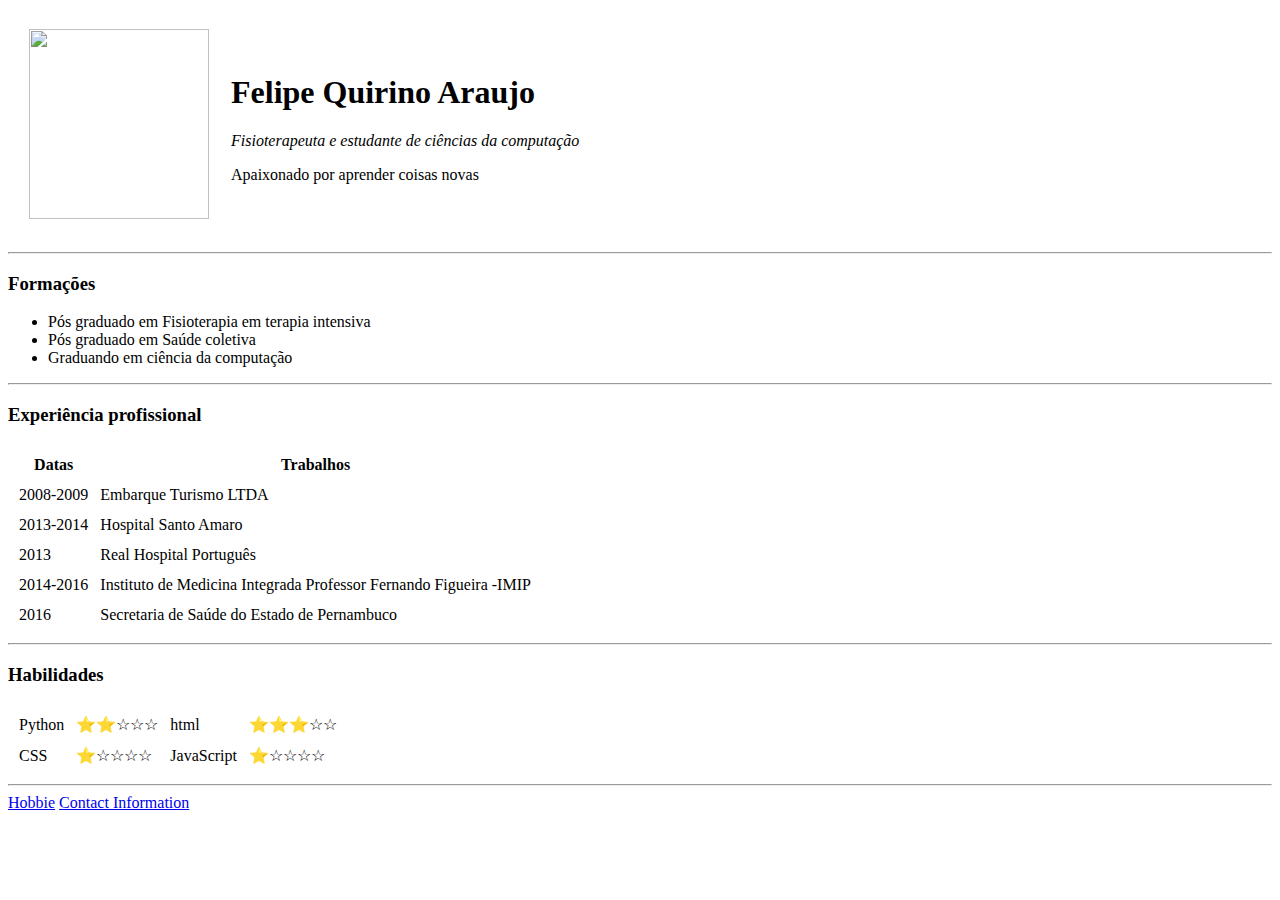
==== index.html @ b6613895 "Rename profile.html to index.html" ====
<!DOCTYPE html>
<html lang="en" dir="ltr">
  <head>
    <meta charset="utf-8">
    <title>Felipe's personal site</title>
  </head>

  <body>
    <table cellspacing="20">
      <tr>
        <td><img src="https://scontent.frec31-1.fna.fbcdn.net/v/t1.18169-9/1012327_494256073986473_607021194_n.jpg?stp=dst-jpg_s851x315&_nc_cat=111&ccb=1-5&_nc_sid=da31f3&_nc_eui2=AeFwj562ILfh8QrxUwrq_XyFp5mUI-L46a2nmZQj4vjprfLZt732P1SUnQJOQ0d_OO_jnmDbQopjfM_d_vFeiy5g&_nc_ohc=7q-JzfFQMNoAX__gSU3&_nc_ht=scontent.frec31-1.fna&oh=00_AT_eX8Hiky3Y3E7GJePJqPLFzob4-djkqKWWFCWwd-_WdA&oe=6284FB83" width="180px" height="190px"></td>
        <td>  <h1>Felipe Quirino Araujo</h1>
          <p><em>Fisioterapeuta e estudante de ciências da computação</em></p>
          <p>Apaixonado por aprender coisas novas</p></td>
      </tr>
    </table>
    <hr>
    <h3>Formações</h3>
    <ul>
      <li>Pós graduado em Fisioterapia em terapia intensiva</li>
      <li>Pós graduado em Saúde coletiva</li>
      <li>Graduando em ciência da computação</li>
    </ul>
    <hr>
    <h3>Experiência profissional</h3>
    <table cellspacing="10">
      <thead>
        <tr>
          <th>Datas</th>
          <th>Trabalhos</th>
        </tr>
      </thead>
      <tbody>
        <tr>
          <td>2008-2009</td>
          <td>Embarque Turismo LTDA</td>
        </tr>
        <tr>
          <td>2013-2014</td>
          <td>Hospital Santo Amaro</td>
        </tr>
        <tr>
          <td>2013</td>
          <td>Real Hospital Português</td>
        </tr>
        <tr>
          <td>2014-2016</td>
          <td>Instituto de Medicina Integrada Professor Fernando Figueira -IMIP</td>
        </tr>
        <tr>
          <td>2016</td>
          <td>Secretaria de Saúde do Estado de Pernambuco</td>
        </tr>
      </tbody>
    </table>
    <hr>
    <h3>Habilidades</h3>
    <table cellspacing="10">
      <tr>
        <td>Python</td>
        <td>⭐⭐☆☆☆</td>
        <td>html</td>
        <td>⭐⭐⭐☆☆</td>
      </tr>
      <tr>
        <td>CSS</td>
        <td>⭐☆☆☆☆</td>
        <td>JavaScript</td>
        <td>⭐☆☆☆☆</td>
      </tr>
    </table>
    <hr>
    <a href="index.html">Hobbie</a> <a href="contact.html">Contact Information</a>
  </body>
</html>
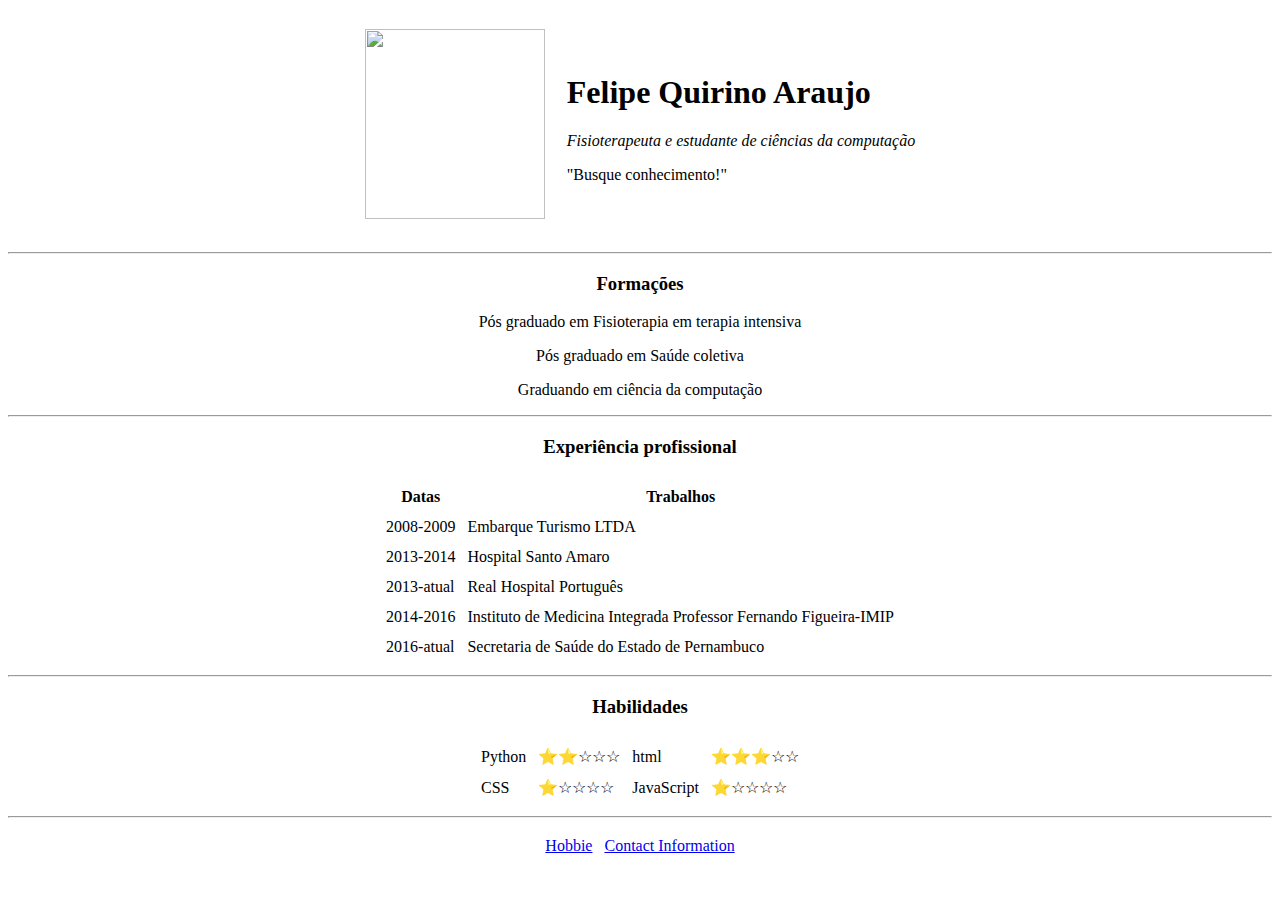
==== commit ef9e1b07: "Update index.html" ====
--- a/index.html
+++ b/index.html
@@ -3,73 +3,82 @@
   <head>
     <meta charset="utf-8">
     <title>Felipe's personal site</title>
+    <link rel="stylesheet" href="css/styles.css">
+
   </head>
 
   <body>
-    <table cellspacing="20">
-      <tr>
-        <td><img src="https://scontent.frec31-1.fna.fbcdn.net/v/t1.18169-9/1012327_494256073986473_607021194_n.jpg?stp=dst-jpg_s851x315&_nc_cat=111&ccb=1-5&_nc_sid=da31f3&_nc_eui2=AeFwj562ILfh8QrxUwrq_XyFp5mUI-L46a2nmZQj4vjprfLZt732P1SUnQJOQ0d_OO_jnmDbQopjfM_d_vFeiy5g&_nc_ohc=7q-JzfFQMNoAX__gSU3&_nc_ht=scontent.frec31-1.fna&oh=00_AT_eX8Hiky3Y3E7GJePJqPLFzob4-djkqKWWFCWwd-_WdA&oe=6284FB83" width="180px" height="190px"></td>
-        <td>  <h1>Felipe Quirino Araujo</h1>
-          <p><em>Fisioterapeuta e estudante de ciências da computação</em></p>
-          <p>Apaixonado por aprender coisas novas</p></td>
-      </tr>
-    </table>
-    <hr>
-    <h3>Formações</h3>
-    <ul>
-      <li>Pós graduado em Fisioterapia em terapia intensiva</li>
-      <li>Pós graduado em Saúde coletiva</li>
-      <li>Graduando em ciência da computação</li>
-    </ul>
-    <hr>
-    <h3>Experiência profissional</h3>
-    <table cellspacing="10">
-      <thead>
+    <center>
+      <table cellspacing="20">
         <tr>
-          <th>Datas</th>
-          <th>Trabalhos</th>
+          <td><img src="images/myava.png" width="180px" height="190px"></td>
+          <td>  <h1>Felipe Quirino Araujo</h1>
+            <p><em>Fisioterapeuta e estudante de ciências da computação</em></p>
+            <p>"Busque conhecimento!"</p></td>
         </tr>
-      </thead>
-      <tbody>
+      </table>
+      <hr>
+      <h3>Formações</h3>
+
+      <p>Pós graduado em Fisioterapia em terapia intensiva</p>
+      <p>Pós graduado em Saúde coletiva</p>
+      <p>Graduando em ciência da computação</p>
+
+      <hr>
+      <h3>Experiência profissional</h3>
+      <table cellspacing="10">
+        <thead>
+          <tr>
+            <th>Datas</th>
+            <th>Trabalhos</th>
+          </tr>
+        </thead>
+        <tbody>
+          <tr>
+            <td>2008-2009</td>
+            <td>Embarque Turismo LTDA</td>
+          </tr>
+          <tr>
+            <td>2013-2014</td>
+            <td>Hospital Santo Amaro</td>
+          </tr>
+          <tr>
+            <td>2013-atual</td>
+            <td>Real Hospital Português</td>
+          </tr>
+          <tr>
+            <td>2014-2016</td>
+            <td>Instituto de Medicina Integrada Professor Fernando Figueira-IMIP</td>
+          </tr>
+          <tr>
+            <td>2016-atual</td>
+            <td>Secretaria de Saúde do Estado de Pernambuco</td>
+          </tr>
+        </tbody>
+      </table>
+      <hr>
+      <h3>Habilidades</h3>
+      <table cellspacing="10">
         <tr>
-          <td>2008-2009</td>
-          <td>Embarque Turismo LTDA</td>
+          <td>Python</td>
+          <td>⭐⭐☆☆☆</td>
+          <td>html</td>
+          <td>⭐⭐⭐☆☆</td>
         </tr>
         <tr>
-          <td>2013-2014</td>
-          <td>Hospital Santo Amaro</td>
+          <td>CSS</td>
+          <td>⭐☆☆☆☆</td>
+          <td>JavaScript</td>
+          <td>⭐☆☆☆☆</td>
         </tr>
+      </table>
+      <hr>
+      <table cellspacing="10">
         <tr>
-          <td>2013</td>
-          <td>Real Hospital Português</td>
+          <td><a href="hobbies.html">Hobbie</a></td>
+          <td><a href="contact.html">Contact Information</a></td>
         </tr>
-        <tr>
-          <td>2014-2016</td>
-          <td>Instituto de Medicina Integrada Professor Fernando Figueira -IMIP</td>
-        </tr>
-        <tr>
-          <td>2016</td>
-          <td>Secretaria de Saúde do Estado de Pernambuco</td>
-        </tr>
-      </tbody>
-    </table>
-    <hr>
-    <h3>Habilidades</h3>
-    <table cellspacing="10">
-      <tr>
-        <td>Python</td>
-        <td>⭐⭐☆☆☆</td>
-        <td>html</td>
-        <td>⭐⭐⭐☆☆</td>
-      </tr>
-      <tr>
-        <td>CSS</td>
-        <td>⭐☆☆☆☆</td>
-        <td>JavaScript</td>
-        <td>⭐☆☆☆☆</td>
-      </tr>
-    </table>
-    <hr>
-    <a href="index.html">Hobbie</a> <a href="contact.html">Contact Information</a>
+      </table>
+   </center>
   </body>
 </html>
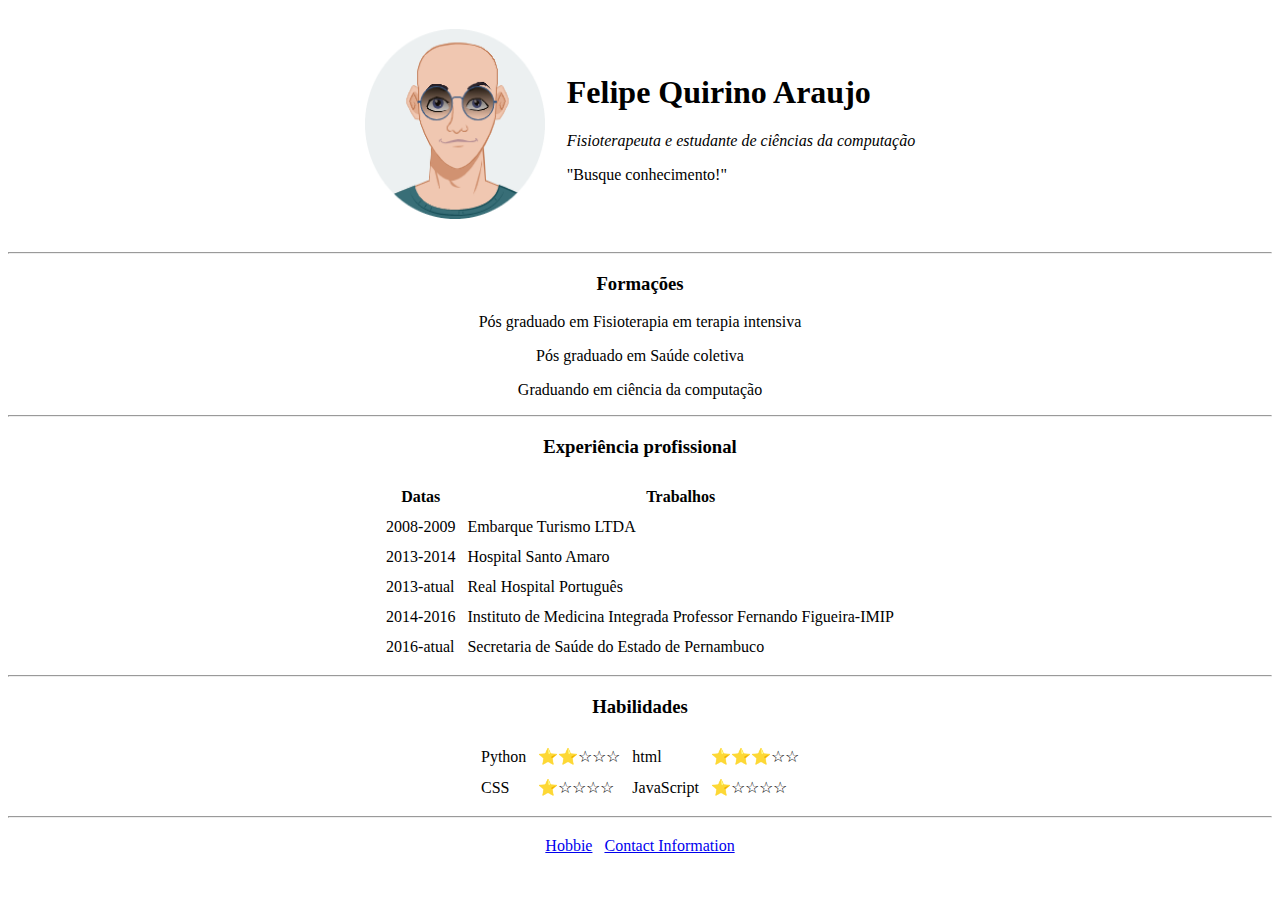
==== commit e00bc45c: "Update index.html" ====
--- a/index.html
+++ b/index.html
@@ -3,7 +3,7 @@
   <head>
     <meta charset="utf-8">
     <title>Felipe's personal site</title>
-    <link rel="stylesheet" href="css/styles.css">
+    <link rel="stylesheet" href="/css/styles.css">
 
   </head>
 
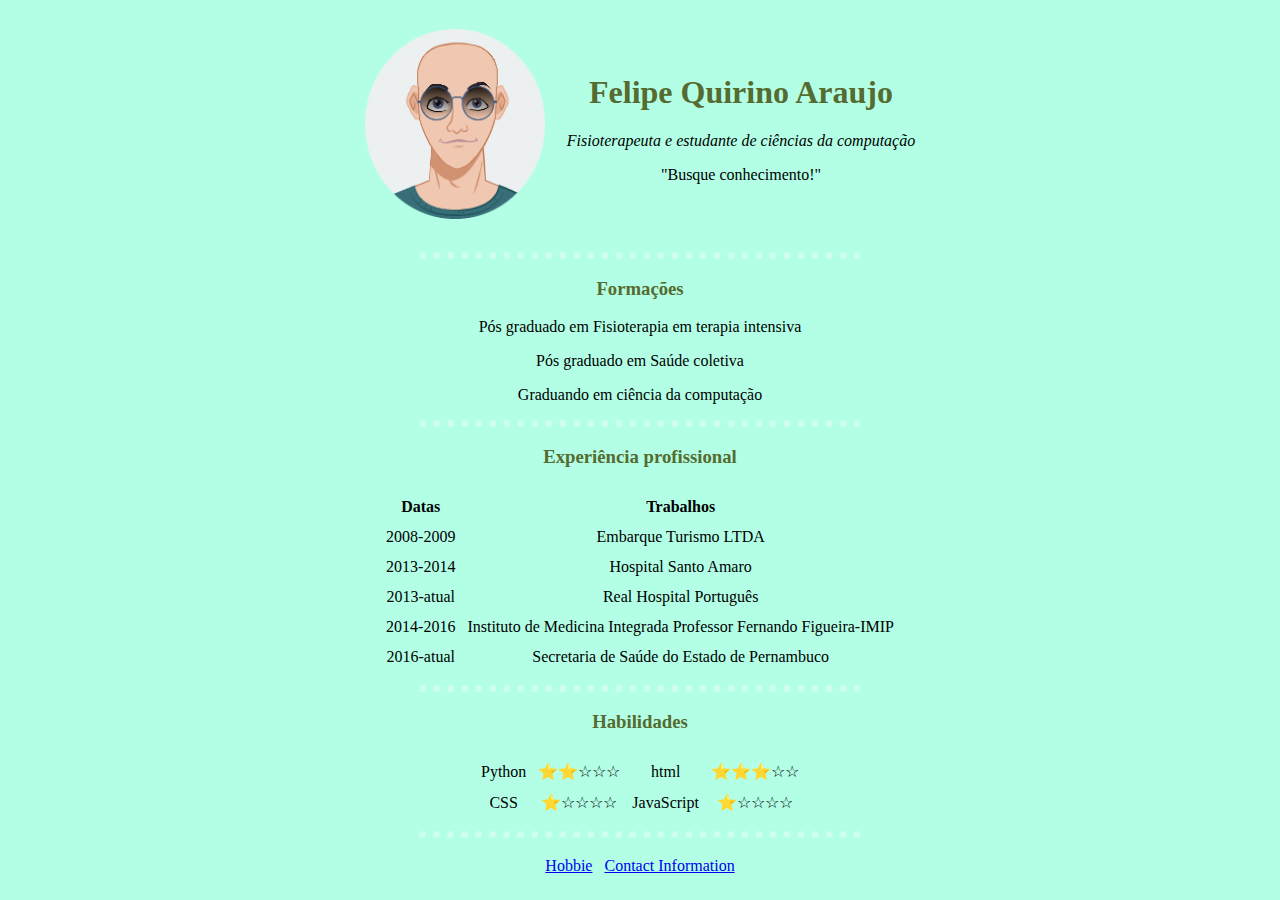
==== commit 61ffc1ad: "Update index.html" ====
--- a/index.html
+++ b/index.html
@@ -3,7 +3,7 @@
   <head>
     <meta charset="utf-8">
     <title>Felipe's personal site</title>
-    <link rel="stylesheet" href="/css/styles.css">
+    <link rel="stylesheet" href="styles.css">
 
   </head>
 
--- a/styles.css
+++ b/styles.css
@@ -0,0 +1,23 @@
+body {
+  background-color: #b3ffe6;
+}
+hr {
+  border-style: none;
+  border-top-style: dotted;
+  border-color: #ccffee;
+  border-width: 7.5px;
+  width:35%;
+}
+h1 {
+  color: #556B2F;
+}
+h3 {
+  color: #556B2F;
+}
+table{
+  text-align: center;
+}
+
+a:hover {
+  background-color: green;
+}
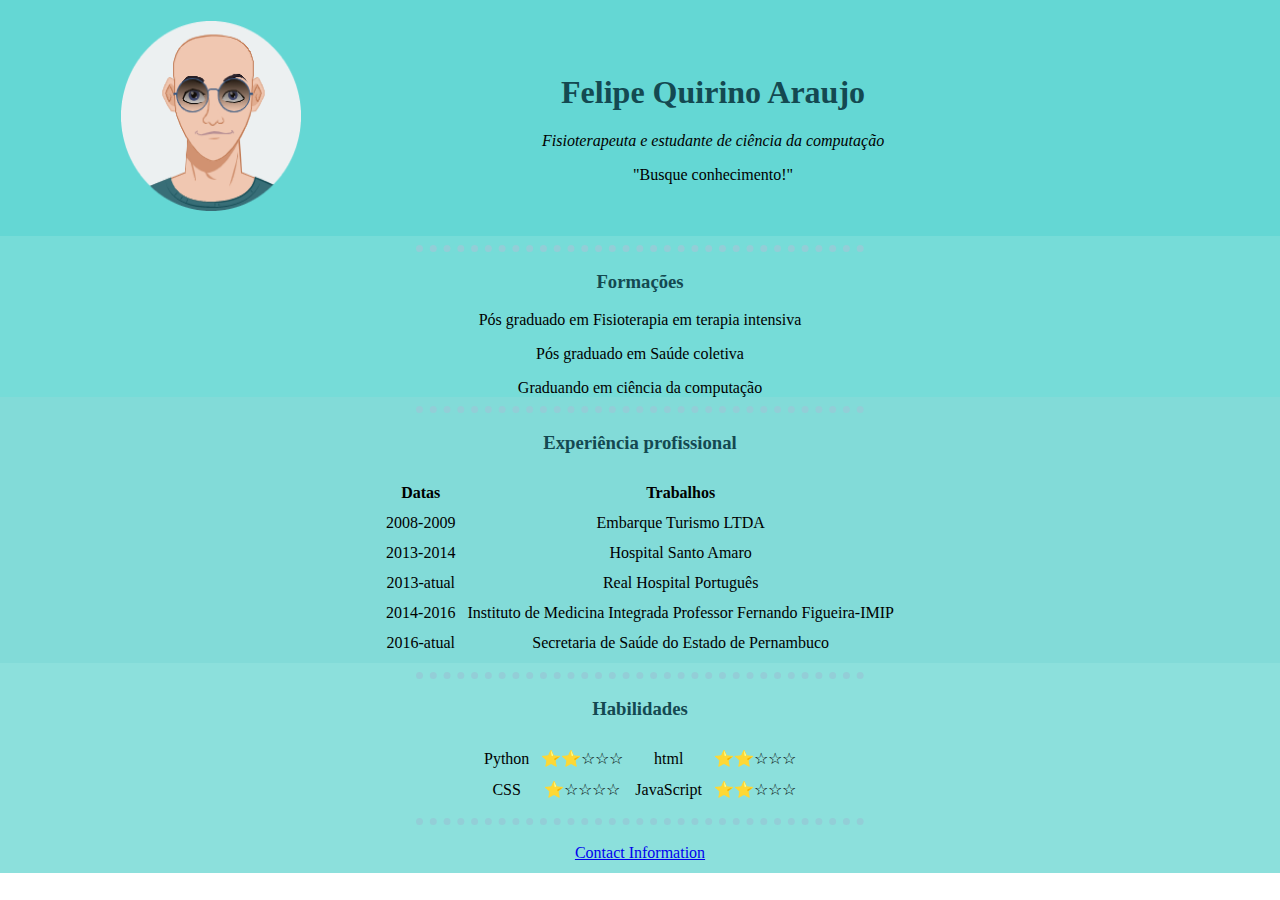
==== commit c0cbef7d: "Add files via upload" ====
--- a/index.html
+++ b/index.html
@@ -3,82 +3,89 @@
   <head>
     <meta charset="utf-8">
     <title>Felipe's personal site</title>
-    <link rel="stylesheet" href="styles.css">
+    <link rel="stylesheet" href="CSS/styles.css">
 
   </head>
 
   <body>
     <center>
-      <table cellspacing="20">
-        <tr>
-          <td><img src="images/myava.png" width="180px" height="190px"></td>
-          <td>  <h1>Felipe Quirino Araujo</h1>
-            <p><em>Fisioterapeuta e estudante de ciências da computação</em></p>
-            <p>"Busque conhecimento!"</p></td>
-        </tr>
-      </table>
-      <hr>
-      <h3>Formações</h3>
+      <div class="up">
+        <table cellspacing="20">
+          <tr>
+            <div class="foto"><td><img src="images/myava.png" width="180px" height="190px" style="margin-right: 100px;";></td></div>
+            <td class="capa">  <h1>Felipe Quirino Araujo</h1>
+              <p><em>Fisioterapeuta e estudante de ciência da computação</em></p>
+              <p>"Busque conhecimento!"</p>
+            </td>
+          </tr>
+        </table>
+      </div>
+      <div class="middle">
+        <hr>
+        <h3>Formações</h3>
 
-      <p>Pós graduado em Fisioterapia em terapia intensiva</p>
-      <p>Pós graduado em Saúde coletiva</p>
-      <p>Graduando em ciência da computação</p>
-
-      <hr>
-      <h3>Experiência profissional</h3>
-      <table cellspacing="10">
-        <thead>
+        <p>Pós graduado em Fisioterapia em terapia intensiva</p>
+        <p>Pós graduado em Saúde coletiva</p>
+        <p>Graduando em ciência da computação</p>
+      </div>
+      <div class="container">
+        <hr>
+        <h3>Experiência profissional</h3>
+        <table cellspacing="10">
+          <thead>
+            <tr>
+              <th>Datas</th>
+              <th>Trabalhos</th>
+            </tr>
+          </thead>
+          <tbody>
+            <tr>
+              <td>2008-2009</td>
+              <td>Embarque Turismo LTDA</td>
+            </tr>
+            <tr>
+              <td>2013-2014</td>
+              <td>Hospital Santo Amaro</td>
+            </tr>
+            <tr>
+              <td>2013-atual</td>
+              <td>Real Hospital Português</td>
+            </tr>
+            <tr>
+              <td>2014-2016</td>
+              <td>Instituto de Medicina Integrada Professor Fernando Figueira-IMIP</td>
+            </tr>
+            <tr>
+              <td>2016-atual</td>
+              <td>Secretaria de Saúde do Estado de Pernambuco</td>
+            </tr>
+          </tbody>
+        </table>
+      </div>
+      <div class="botton">
+        <hr>
+        <h3>Habilidades</h3>
+        <table cellspacing="10">
           <tr>
-            <th>Datas</th>
-            <th>Trabalhos</th>
-          </tr>
-        </thead>
-        <tbody>
-          <tr>
-            <td>2008-2009</td>
-            <td>Embarque Turismo LTDA</td>
+            <td>Python</td>
+            <td>⭐⭐☆☆☆</td>
+            <td>html</td>
+            <td>⭐⭐☆☆☆</td>
           </tr>
           <tr>
-            <td>2013-2014</td>
-            <td>Hospital Santo Amaro</td>
+            <td>CSS</td>
+            <td>⭐☆☆☆☆</td>
+            <td>JavaScript</td>
+            <td>⭐⭐☆☆☆</td>
           </tr>
+        </table>
+        <hr>
+        <table cellspacing="10">
           <tr>
-            <td>2013-atual</td>
-            <td>Real Hospital Português</td>
+            <td><a href="contact.html">Contact Information</a></td>
           </tr>
-          <tr>
-            <td>2014-2016</td>
-            <td>Instituto de Medicina Integrada Professor Fernando Figueira-IMIP</td>
-          </tr>
-          <tr>
-            <td>2016-atual</td>
-            <td>Secretaria de Saúde do Estado de Pernambuco</td>
-          </tr>
-        </tbody>
-      </table>
-      <hr>
-      <h3>Habilidades</h3>
-      <table cellspacing="10">
-        <tr>
-          <td>Python</td>
-          <td>⭐⭐☆☆☆</td>
-          <td>html</td>
-          <td>⭐⭐⭐☆☆</td>
-        </tr>
-        <tr>
-          <td>CSS</td>
-          <td>⭐☆☆☆☆</td>
-          <td>JavaScript</td>
-          <td>⭐☆☆☆☆</td>
-        </tr>
-      </table>
-      <hr>
-      <table cellspacing="10">
-        <tr>
-          <td><a href="hobbies.html">Hobbie</a></td>
-          <td><a href="contact.html">Contact Information</a></td>
-        </tr>
-      </table>
+        </table>
+      </div>
    </center>
   </body>
 </html>
--- a/CSS/styles.css
+++ b/CSS/styles.css
@@ -0,0 +1,68 @@
+body {
+  margin: 0;
+}
+hr {
+  border-style: none;
+  border-top-style: dotted;
+  border-color: #93ced7;
+  border-width: 7.5px;
+  width:35%;
+}
+h1 {
+  color: #144951;
+}
+h3 {
+  color: #144951;
+}
+table{
+  text-align: center;
+}
+
+a:hover {
+  background-color: rgb(0, 128, 124);
+}
+
+p{
+  margin-bottom: 0;
+}
+
+.capa {
+  padding-left: 120px;
+}
+
+.up {
+  width: 100%;
+  position: relative;
+  margin: 0;
+  padding-left: 100px;
+  text-align: center;
+  background-color: #64d7d4;
+}
+
+.middle {
+  width: 100%;
+  position: relative;
+  margin: 0;
+  padding-top: 1px;
+  padding-left: 0;
+  text-align: center;
+  background-color: #76dcd8;
+}
+
+.container{
+  width: 100%;
+  position: relative;
+  margin: 0;
+  padding-top: 1px;
+  padding-left: 0;
+  background-color: #82dbd8;
+}
+
+.botton {
+  width: 100%;
+  position: relative;
+  margin: 0;
+  padding-top: 1px;
+  padding-left: 0;
+  background-color: #8ce0dc;
+}